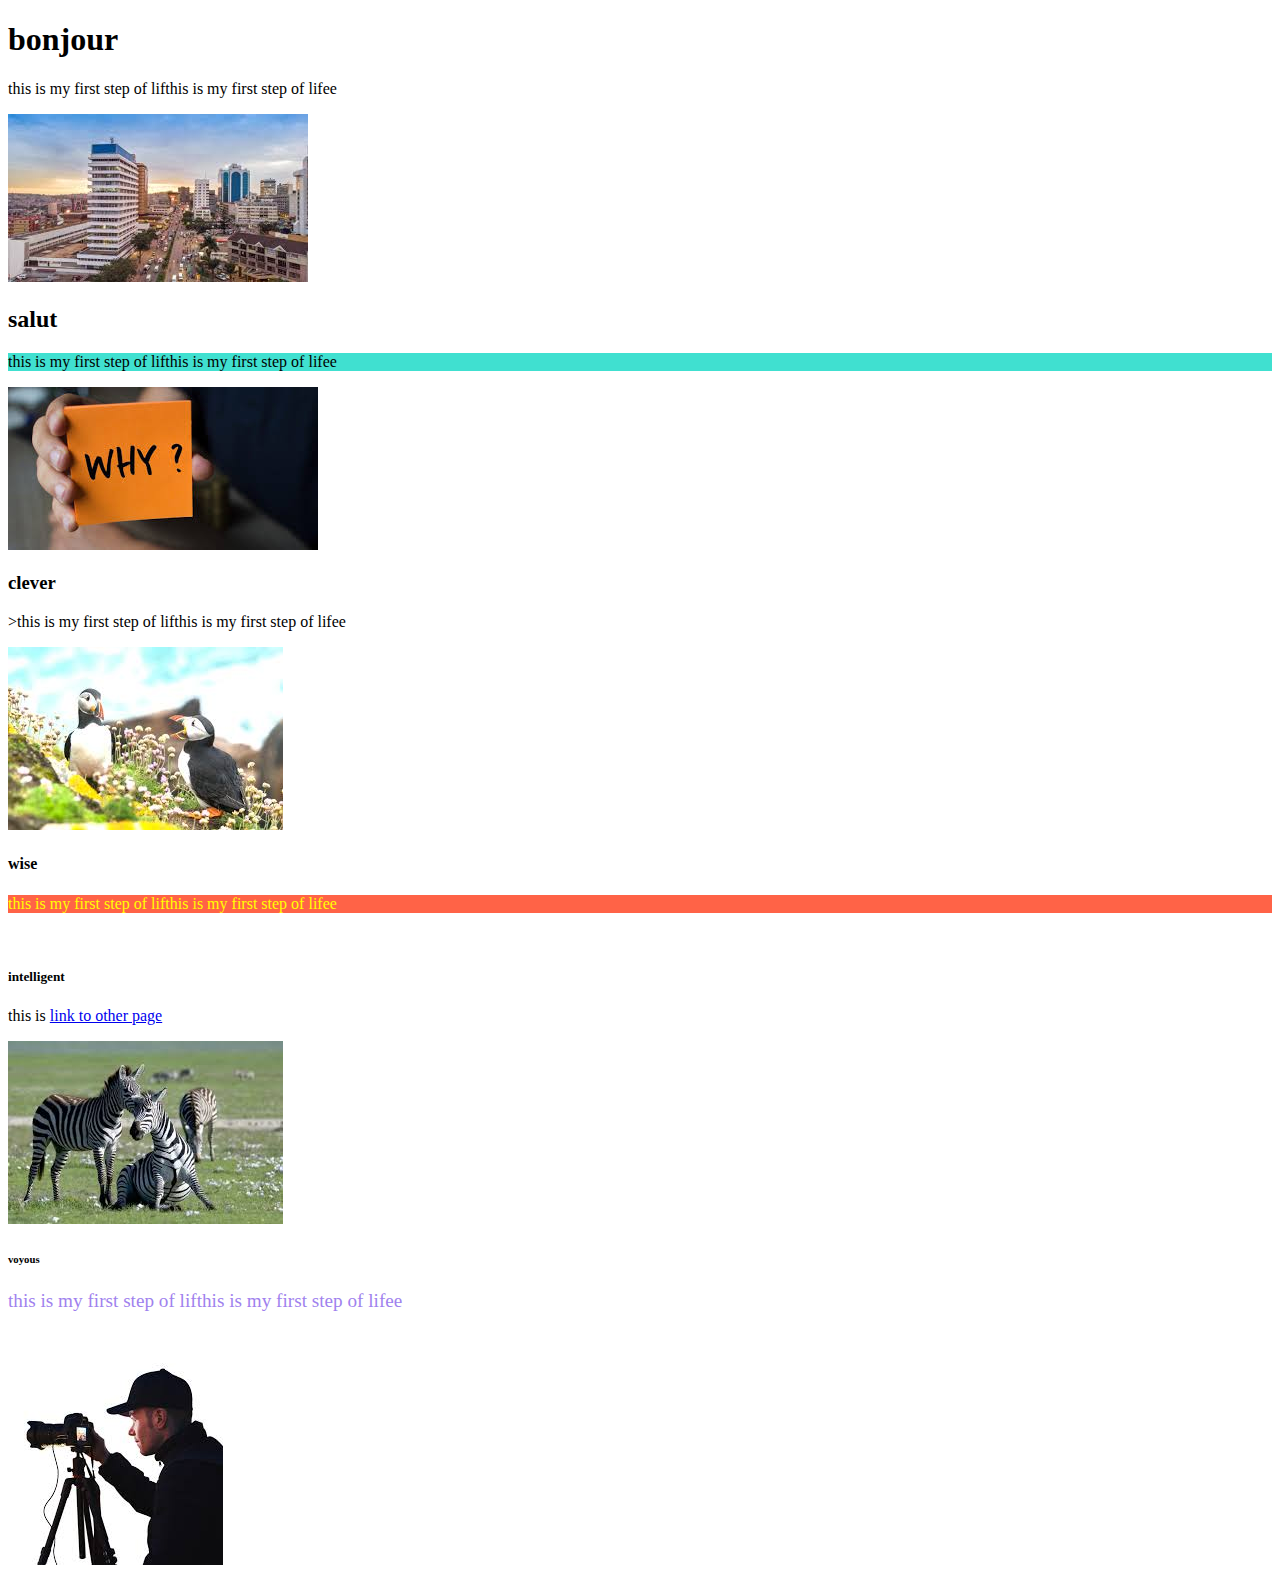
==== index.html @ bec9581b "morning" ====
<!DOCTYPE html>
<html lang="en">
<head>
    <meta charset="UTF-8">
    <meta http-equiv="X-UA-Compatible" content="IE=edge">
    <meta name="viewport" content="width=device-width, initial-scale=1.0">
    <title>Document</title>
</head>
<body>
        <h1>bonjour</h1>
        <p>this is my first step of lifthis is my first step of lifee</p>
        <img src="likewise.jpg" alt="">
        <h2>salut</h2>
       <p style="background-color: turquoise;">this is my first step of lifthis is my first step of lifee</p>
       <img src="activity.jpg" alt="">
        <h3>clever</h3>
        <p>>this is my first step of lifthis is my first step of lifee</p>
        <img src="fine.jpg" alt="">
        <h4>wise</h4>
        <p style="color: yellow ; background-color: tomato;">this is my first step of lifthis is my first step of lifee</p>
        <img src="creation" alt="">
        <h5>intelligent</h5>
        <p>this is <a href="second page.html">link to other page</a> </p>
        <img src="okapi.jpg" alt="">
        <h6>voyous</h6>
        <p style="font-size: larger; color: rgb(159, 130, 238);">this is my first step of lifthis is my first step of lifee</p>
        <img src="authentic.jpg" alt="">

</body>
</html>
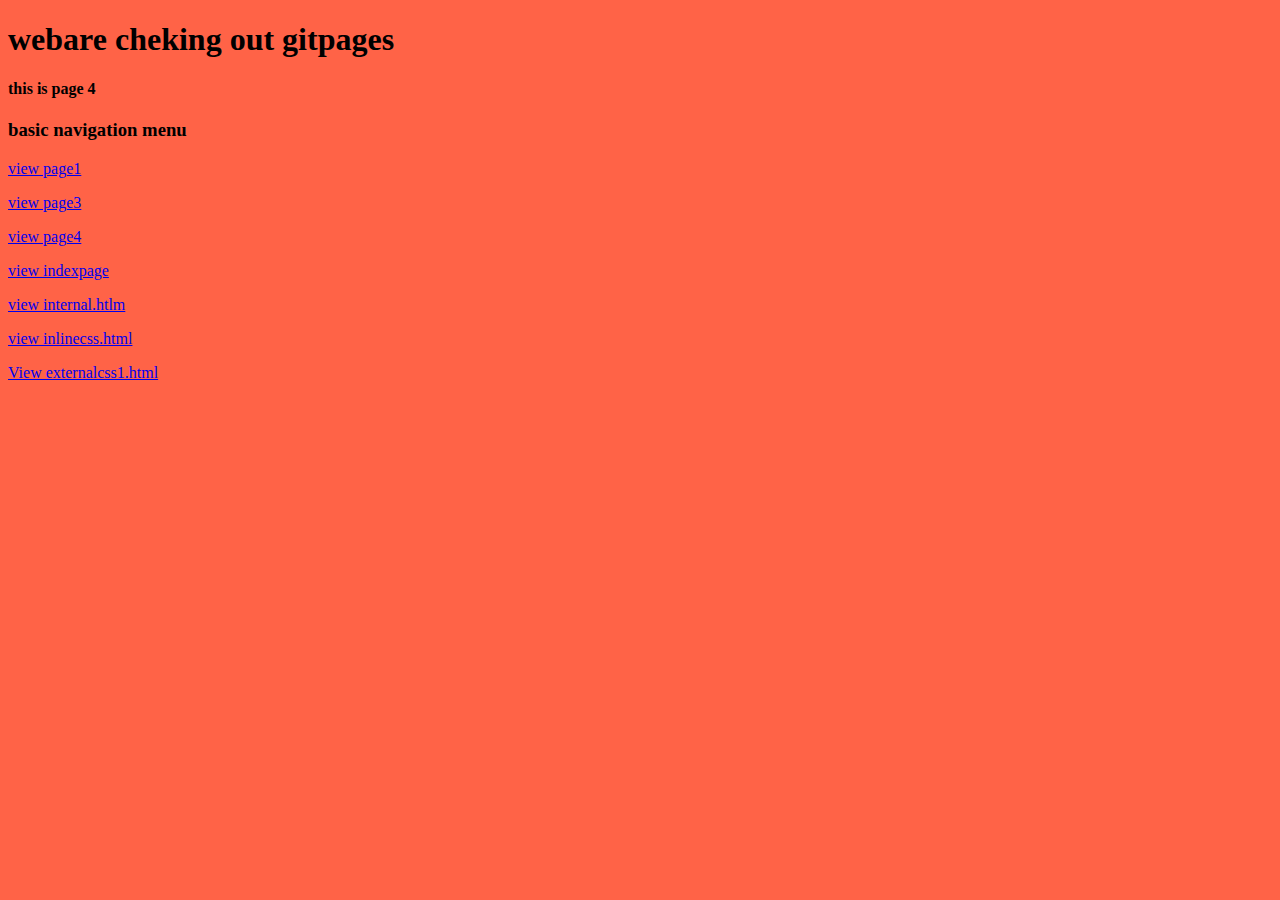
==== commit 87b0f548: "nfcb" ====
--- a/index.html
+++ b/index.html
@@ -4,27 +4,22 @@
     <meta charset="UTF-8">
     <meta http-equiv="X-UA-Compatible" content="IE=edge">
     <meta name="viewport" content="width=device-width, initial-scale=1.0">
-    <title>Document</title>
+    <title>Index</title>
 </head>
-<body>
-        <h1>bonjour</h1>
-        <p>this is my first step of lifthis is my first step of lifee</p>
-        <img src="likewise.jpg" alt="">
-        <h2>salut</h2>
-       <p style="background-color: turquoise;">this is my first step of lifthis is my first step of lifee</p>
-       <img src="activity.jpg" alt="">
-        <h3>clever</h3>
-        <p>>this is my first step of lifthis is my first step of lifee</p>
-        <img src="fine.jpg" alt="">
-        <h4>wise</h4>
-        <p style="color: yellow ; background-color: tomato;">this is my first step of lifthis is my first step of lifee</p>
-        <img src="creation" alt="">
-        <h5>intelligent</h5>
-        <p>this is <a href="second page.html">link to other page</a> </p>
-        <img src="okapi.jpg" alt="">
-        <h6>voyous</h6>
-        <p style="font-size: larger; color: rgb(159, 130, 238);">this is my first step of lifthis is my first step of lifee</p>
-        <img src="authentic.jpg" alt="">
+<body style="background-color: tomato;">
+   <h1>webare cheking out gitpages</h1>
+   <h4>this is page 4</h4> 
+
+
+   <h3>basic navigation menu</h3>
+   <a href="page1.html"><p>view page1<p></a> 
+   <a href="page3.html"><p>view page3<p></a>   
+   <a href="page4.html"><p>view page4<p></a>   
+   <a href="index.html"><p>view indexpage<p></a>
+    <a href="internalcss.html"><p>view internal.htlm<p></a>
+    <a href="inlinecss.html"><p>view inlinecss.html<p></a>
+    <a href="extcss1.html"><p>View externalcss1.html<p></a>
+
 
 </body>
 </html>